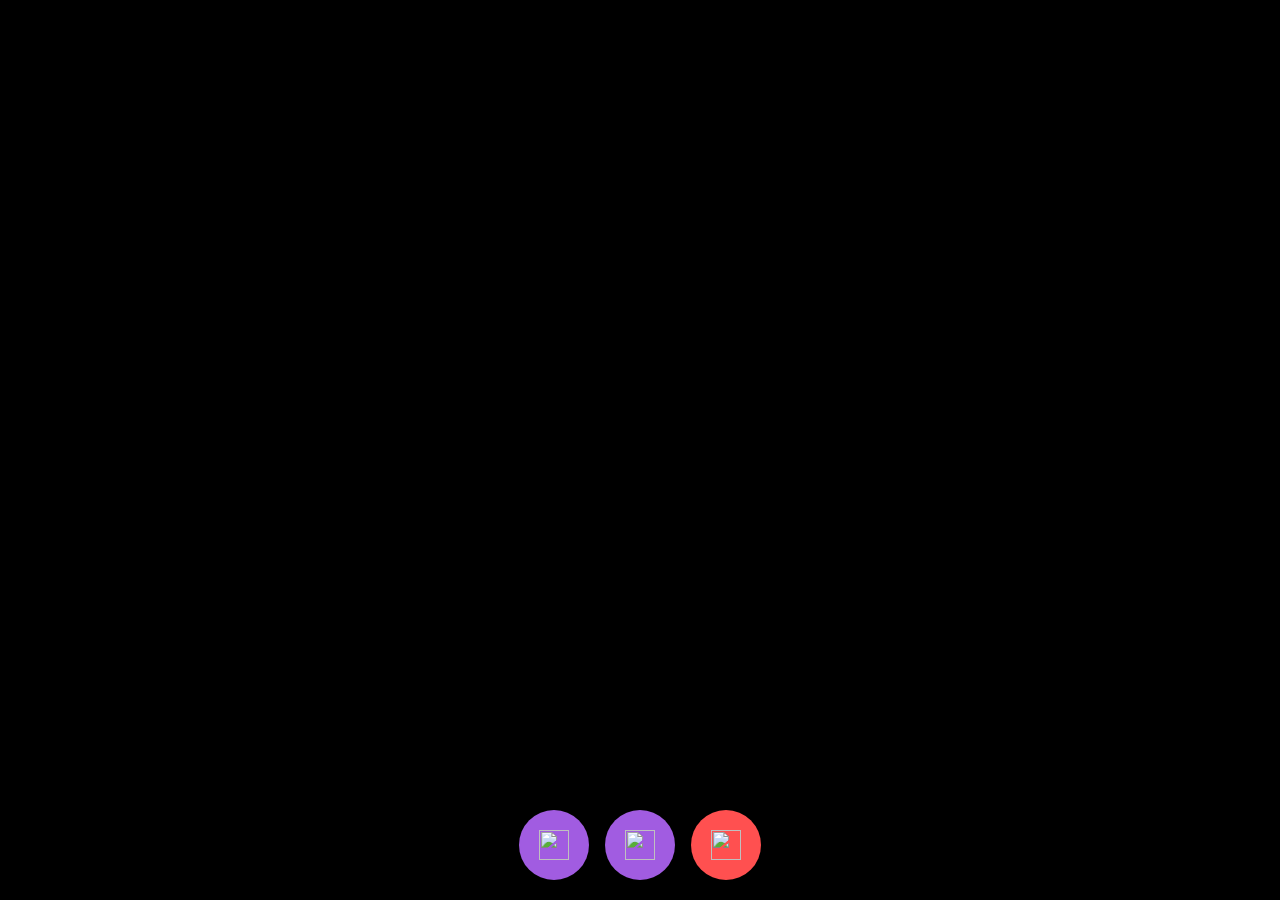
==== PeerChat/html/index.html @ f19943de "create a html folder" ====
<!DOCTYPE html>
<html>
<head>
    <meta charset='utf-8'>
    <meta http-equiv='X-UA-Compatible' content='IE=edge'>
    <title>PeerChat</title>
    <meta name='viewport' content='width=device-width, initial-scale=1'>
    <link rel='stylesheet' type='text/css' media='screen' href='../css/main.css'>
</head>
<body>

    <div id="videos">
        <video class="video-player" id="user-1" autoplay playsinline></video>
        <video class="video-player" id="user-2" autoplay playsinline></video>
    </div>

    <div id="controls">

        <div class="control-container" id="camera-btn">
            <img src="icons/camera.png" />
        </div>

        <div class="control-container" id="mic-btn">
            <img src="icons/mic.png" />
        </div>

        <a href="lobby.html">
            <div class="control-container" id="leave-btn">
                <img src="icons/phone.png" />
            </div>
        </a>

    </div>
    
</body>
<script src='agora-rtm-sdk-1.5.1.js'></script>
<script src='main.js'></script>
</html>
---- PeerChat/css/main.css ----
*{
    margin: 0;
    padding: 0;
    box-sizing: border-box;
}

#videos{
    display: grid;
    grid-template-columns: 1fr;
    height: 100vh;
    overflow:hidden;
}

.video-player{
    background-color: black;
    width: 100%;
    height: 100%;
    object-fit: cover;
}

#user-2{
    display: none;
}

.smallFrame{
    position: fixed;
    top: 20px;
    left: 20px;
    height: 170px;
    width: 300px;
    border-radius: 5px;
    border:2px solid #b366f9;
    -webkit-box-shadow: 3px 3px 15px -1px rgba(0,0,0,0.77);
    box-shadow: 3px 3px 15px -1px rgba(0,0,0,0.77);
    z-index: 999;
}


#controls{
    position: fixed;
    bottom: 20px;
    left: 50%;
    transform:translateX(-50%);
    display: flex;
    gap: 1em;
}


.control-container{
  background-color: rgb(179, 102, 249, .9);
  padding: 20px;
  border-radius: 50%;
  display: flex;
  justify-content: center;
  align-items: center;
  cursor: pointer;
}

.control-container img{
    height: 30px;
    width: 30px;
}

#leave-btn{
    background-color: rgb(255,80,80, 1);
}

@media screen and (max-width:600px) {
        .smallFrame{
            height: 80px;
            width: 120px;
        }

        .control-container img{
            height: 20px;
            width: 20px;
        }
}
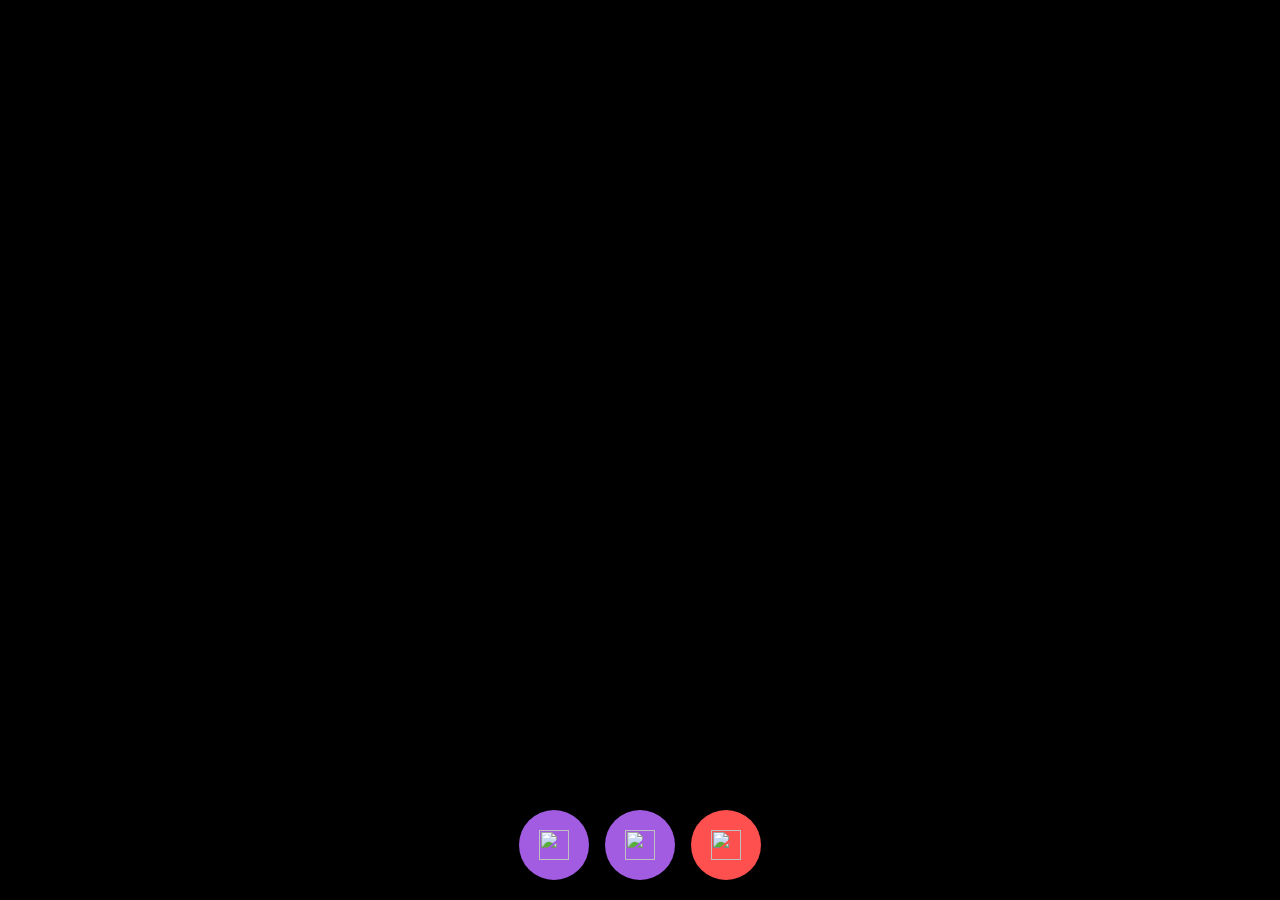
==== commit 9e2bd5d9: "For html folder, the later change" ====
--- a/PeerChat/html/index.html
+++ b/PeerChat/html/index.html
@@ -17,22 +17,22 @@
     <div id="controls">
 
         <div class="control-container" id="camera-btn">
-            <img src="icons/camera.png" />
+            <img src="/icons/camera.png" />
         </div>
 
         <div class="control-container" id="mic-btn">
-            <img src="icons/mic.png" />
+            <img src="/icons/mic.png" />
         </div>
 
         <a href="lobby.html">
             <div class="control-container" id="leave-btn">
-                <img src="icons/phone.png" />
+                <img src="/icons/phone.png" />
             </div>
         </a>
 
     </div>
     
 </body>
-<script src='agora-rtm-sdk-1.5.1.js'></script>
-<script src='main.js'></script>
+<script src='/agora-rtm-sdk-1.5.1.js'></script>
+<script src='/main.js'></script>
 </html>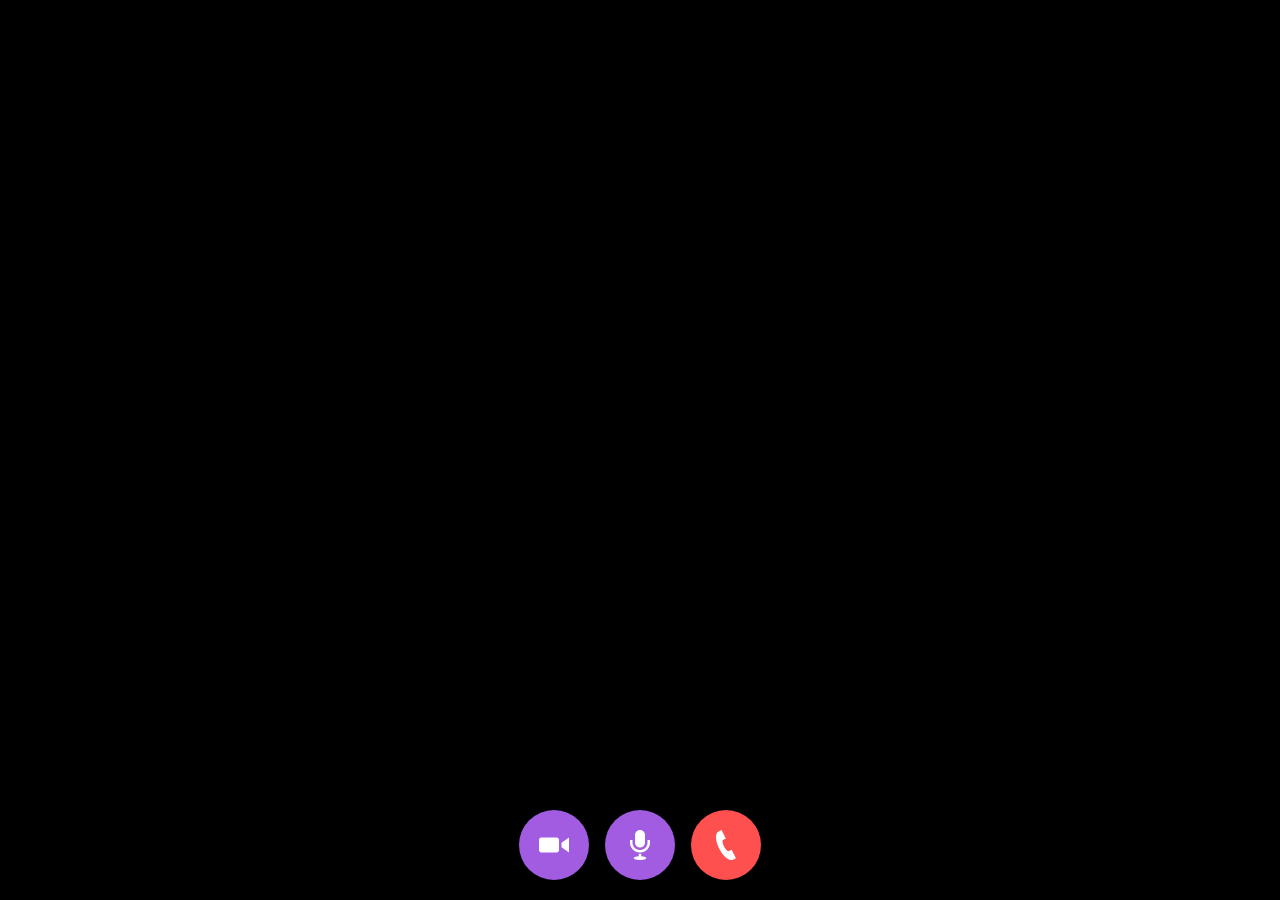
==== commit f75e4c37: "22" ====
--- a/PeerChat/html/index.html
+++ b/PeerChat/html/index.html
@@ -17,16 +17,16 @@
     <div id="controls">
 
         <div class="control-container" id="camera-btn">
-            <img src="/icons/camera.png" />
+            <img src="../icons/camera.png" />
         </div>
 
         <div class="control-container" id="mic-btn">
-            <img src="/icons/mic.png" />
+            <img src="../icons/mic.png" />
         </div>
 
         <a href="lobby.html">
             <div class="control-container" id="leave-btn">
-                <img src="/icons/phone.png" />
+                <img src="../icons/phone.png" />
             </div>
         </a>
 
